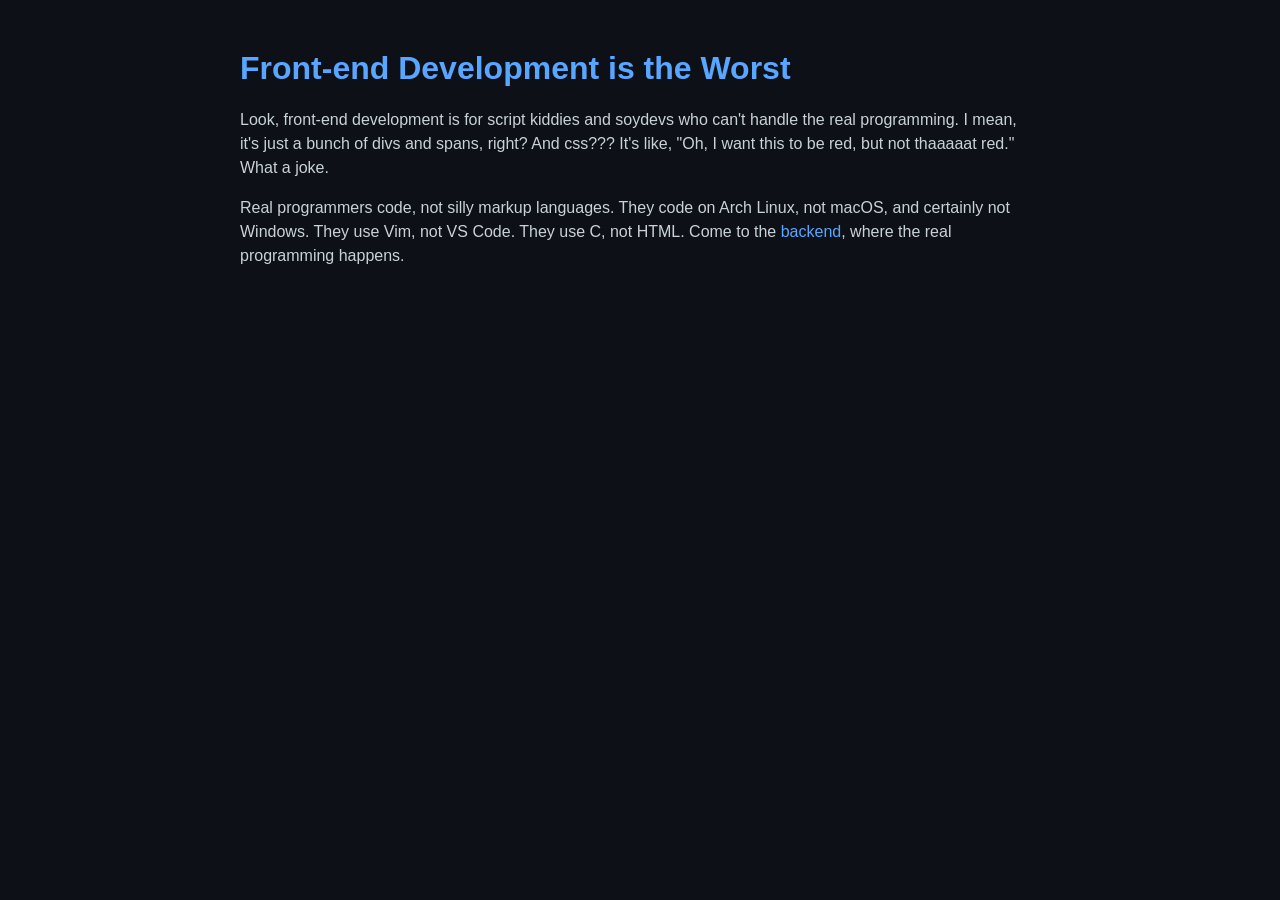
==== static/index.html @ fa5866d0 "add copy_files_recursively to generate public assets" ====
<html>

<head>
  <title>Why Frontend Development Sucks</title>
  <link rel="stylesheet" href="index.css">
</head>

<body>
  <h1>Front-end Development is the Worst</h1>
  <p>
    Look, front-end development is for script kiddies and soydevs who can't handle the real programming. I mean,
    it's just a bunch of divs and spans, right? And css??? It's like, "Oh, I want this to be red, but not thaaaaat
    red." What a joke.
  </p>
  <p>
    Real programmers code, not silly markup languages. They code on Arch Linux, not macOS, and certainly not
    Windows. They use Vim, not VS Code. They use C, not HTML. Come to the
    <a href="https://www.boot.dev">backend</a>, where the real programming
    happens.
  </p>
</body>

</html>
---- static/index.css ----
body {
  background-color: #0d1117;
  color: #c9d1d9;
  font-family: -apple-system, BlinkMacSystemFont, "Segoe UI", Helvetica, Arial, sans-serif, "Apple Color Emoji",
    "Segoe UI Emoji";
  line-height: 1.5;
  margin: 0;
  padding: 20px;
  max-width: 800px;
  margin-left: auto;
  margin-right: auto;
}

b {
  font-weight: 900;
}

h1,
h2,
h3,
h4,
h5,
h6 {
  color: #58a6ff;
  margin-top: 24px;
  margin-bottom: 16px;
}

h1 {
  font-size: 2em;
}

h2 {
  font-size: 1.5em;
}

h3 {
  font-size: 1.17em;
}

h4,
h5,
h6 {
  font-size: 1em;
}

a {
  color: #58a6ff;
  text-decoration: none;
}

a:hover {
  text-decoration: underline;
}

ul,
ol {
  padding-left: 20px;
}

code {
  background-color: #242424;
  border-radius: 6px;
  color: #d2a8ff;
  padding: 0.2em 0.4em;
  font-family: SFMono-Regular, Consolas, "Liberation Mono", Menlo, monospace;
}

pre code {
  padding: 0;
}

pre {
  background-color: #242424;
  border-radius: 6px;
  padding: 0.2em 0.4em;
}

blockquote {
  background-color: #242424;
  border-left: 4px solid #30363d;
  padding-left: 2em;
  margin-left: 0;
  padding-top: 0.5em;
  padding-bottom: 0.5em;
  padding-right: 0.5em;
  color: #8b949e;
}

img {
  max-width: 100%;
  height: auto;
  border-radius: 6px;
}
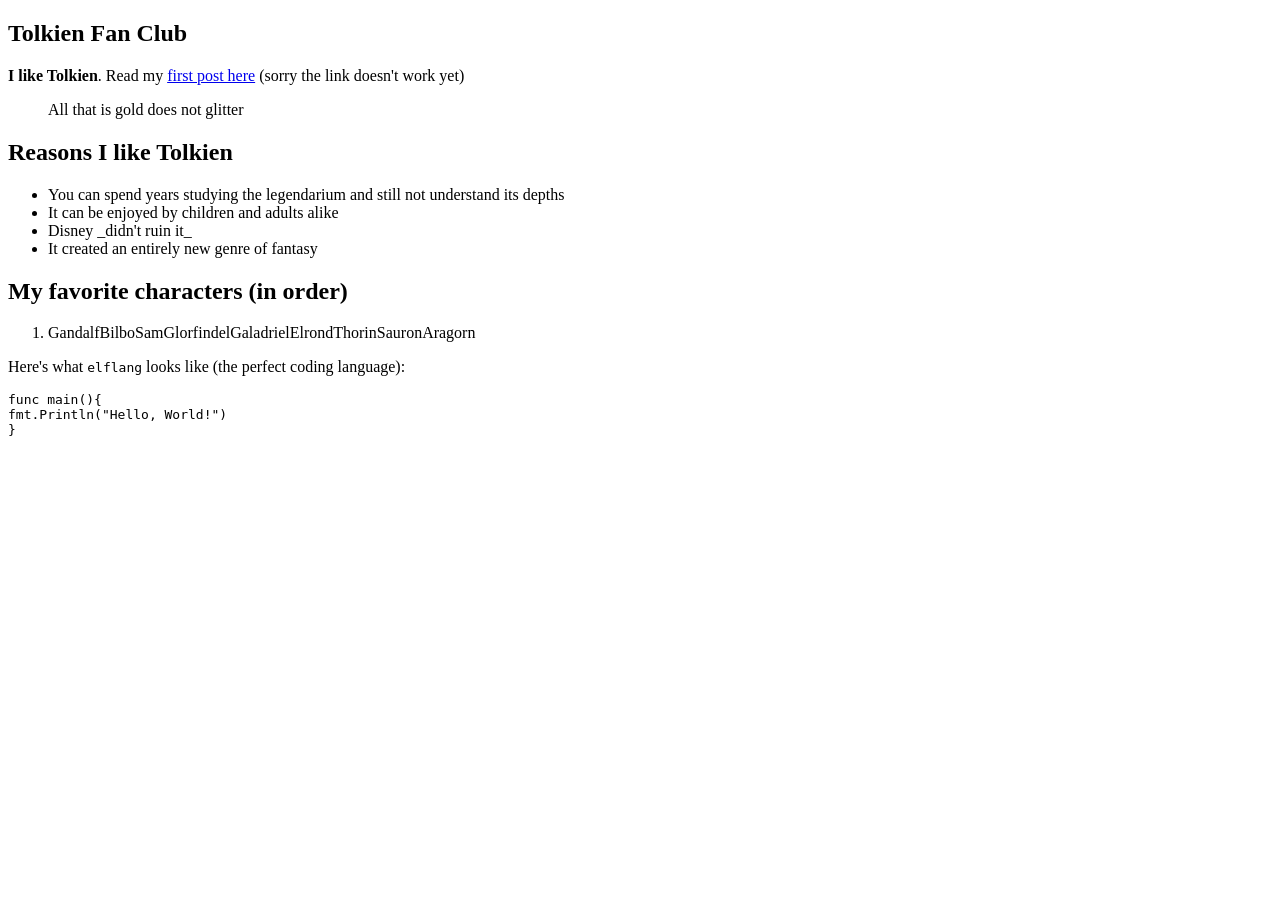
==== commit bc8bf821: "add functionality to convert markdown to html using template" ====
--- a/static/index.html
+++ b/static/index.html
@@ -1,23 +1,20 @@
+<!DOCTYPE html>
 <html>
 
 <head>
-  <title>Why Frontend Development Sucks</title>
-  <link rel="stylesheet" href="index.css">
+  <meta charset="utf-8">
+  <meta name="viewport" content="width=device-width, initial-scale=1">
+  <title> Tolkien Fan Club </title>
+  <link href="/index.css" rel="stylesheet">
 </head>
 
 <body>
-  <h1>Front-end Development is the Worst</h1>
-  <p>
-    Look, front-end development is for script kiddies and soydevs who can't handle the real programming. I mean,
-    it's just a bunch of divs and spans, right? And css??? It's like, "Oh, I want this to be red, but not thaaaaat
-    red." What a joke.
-  </p>
-  <p>
-    Real programmers code, not silly markup languages. They code on Arch Linux, not macOS, and certainly not
-    Windows. They use Vim, not VS Code. They use C, not HTML. Come to the
-    <a href="https://www.boot.dev">backend</a>, where the real programming
-    happens.
-  </p>
+  <article>
+    <div><h1>Tolkien Fan Club</h1><p><b>I like Tolkien</b>. Read my <a href="/majesty">first post here</a> (sorry the link doesn't work yet)</p><blockquote>All that is gold does not glitter</blockquote><h2>Reasons I like Tolkien</h2><ul><li>You can spend years studying the legendarium and still not understand its depths</li><li>It can be enjoyed by children and adults alike</li><li>Disney _didn't ruin it_</li><li>It created an entirely new genre of fantasy</li></ul><h2>My favorite characters (in order)</h2><ol><li>GandalfBilboSamGlorfindelGaladrielElrondThorinSauronAragorn</li></ol><p>Here's what <code>elflang</code> looks like (the perfect coding language):</p><pre><code>func main(){
+fmt.Println("Hello, World!")
+}
+</code></pre></div>
+  </article>
 </body>
 
 </html>
